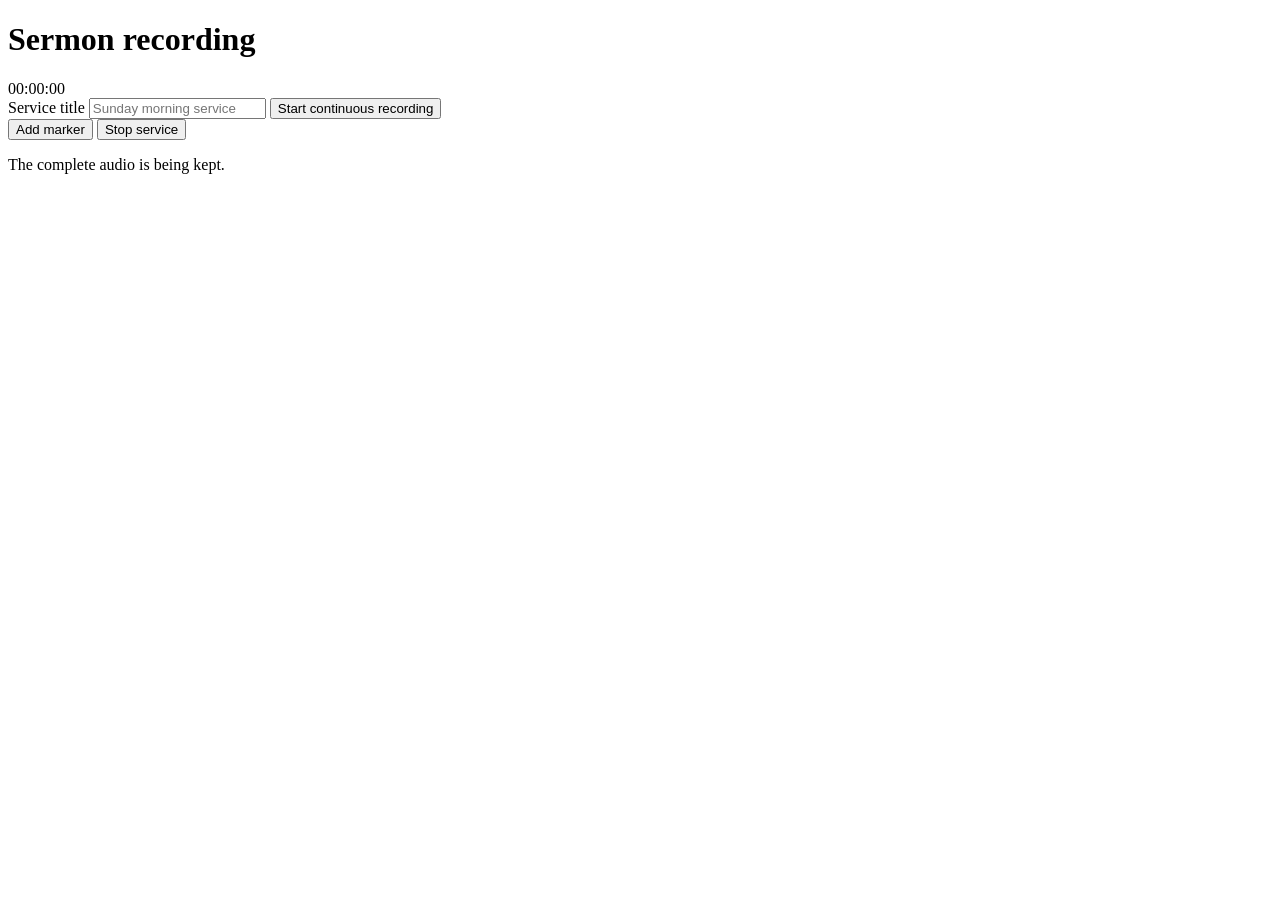
==== internal/app/static/dock.html @ ab6b84f6 "Build resilient sermon recording companion Provide continuous lossless capture, audited generic segm" ====
<!doctype html>
<html lang="en">
<head>
  <meta charset="utf-8">
  <meta name="viewport" content="width=device-width, initial-scale=1">
  <title>Sermon recording</title>
  <link rel="stylesheet" href="/assets/app.css">
</head>
<body class="dock">
  <header>
    <h1><span id="status-dot" class="status-dot"></span>Sermon recording</h1>
    <span id="timer" class="timer time">00:00:00</span>
  </header>
  <div id="start-panel" class="card start-panel">
    <label>Service title <input id="title" placeholder="Sunday morning service"></label>
    <button id="start" class="primary">Start continuous recording</button>
  </div>
  <div id="record-panel" class="hidden">
    <div id="presets" class="preset-grid"></div>
    <div class="actions">
      <button id="marker">Add marker</button>
      <button id="stop" class="danger">Stop service</button>
    </div>
    <p id="last" class="last">The complete audio is being kept.</p>
  </div>
  <p id="error" class="error"></p>
  <script src="/assets/common.js"></script>
  <script src="/assets/dock.js"></script>
</body>
</html>
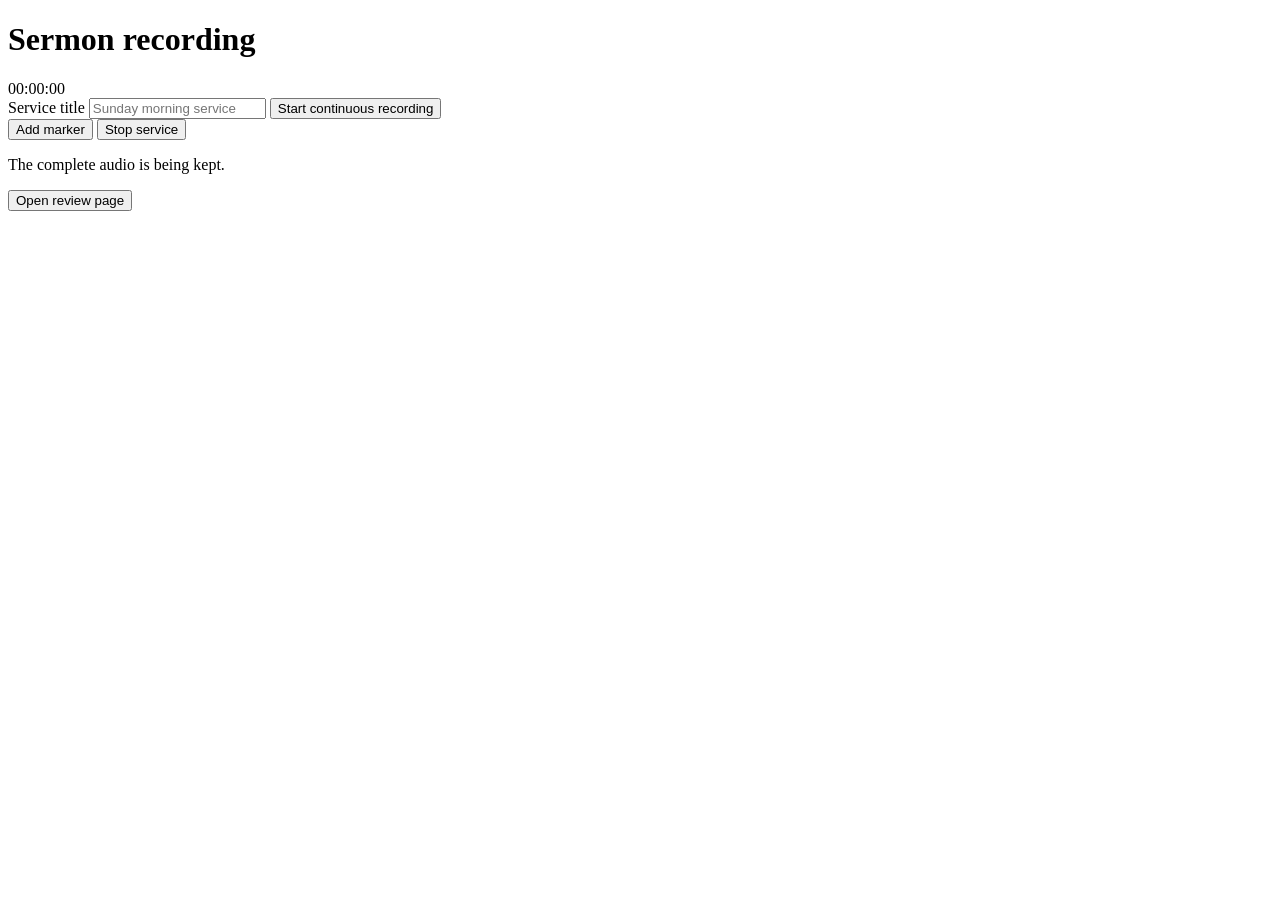
==== commit 37c657b0: "Prepare the 0.2.0 release: retention, VBR, and dock fixes Keep a failed action on screen in the dock" ====
--- a/internal/app/static/dock.html
+++ b/internal/app/static/dock.html
@@ -22,10 +22,11 @@
       <button id="stop" class="danger">Stop service</button>
     </div>
     <p id="last" class="last">The complete audio is being kept.</p>
+    <p id="capture-health" class="capture-health"></p>
   </div>
+  <div class="dock-footer"><button id="open-review" title="Open the review and MP3 page in your web browser">Open review page</button></div>
   <p id="error" class="error"></p>
   <script src="/assets/common.js"></script>
   <script src="/assets/dock.js"></script>
 </body>
 </html>
-
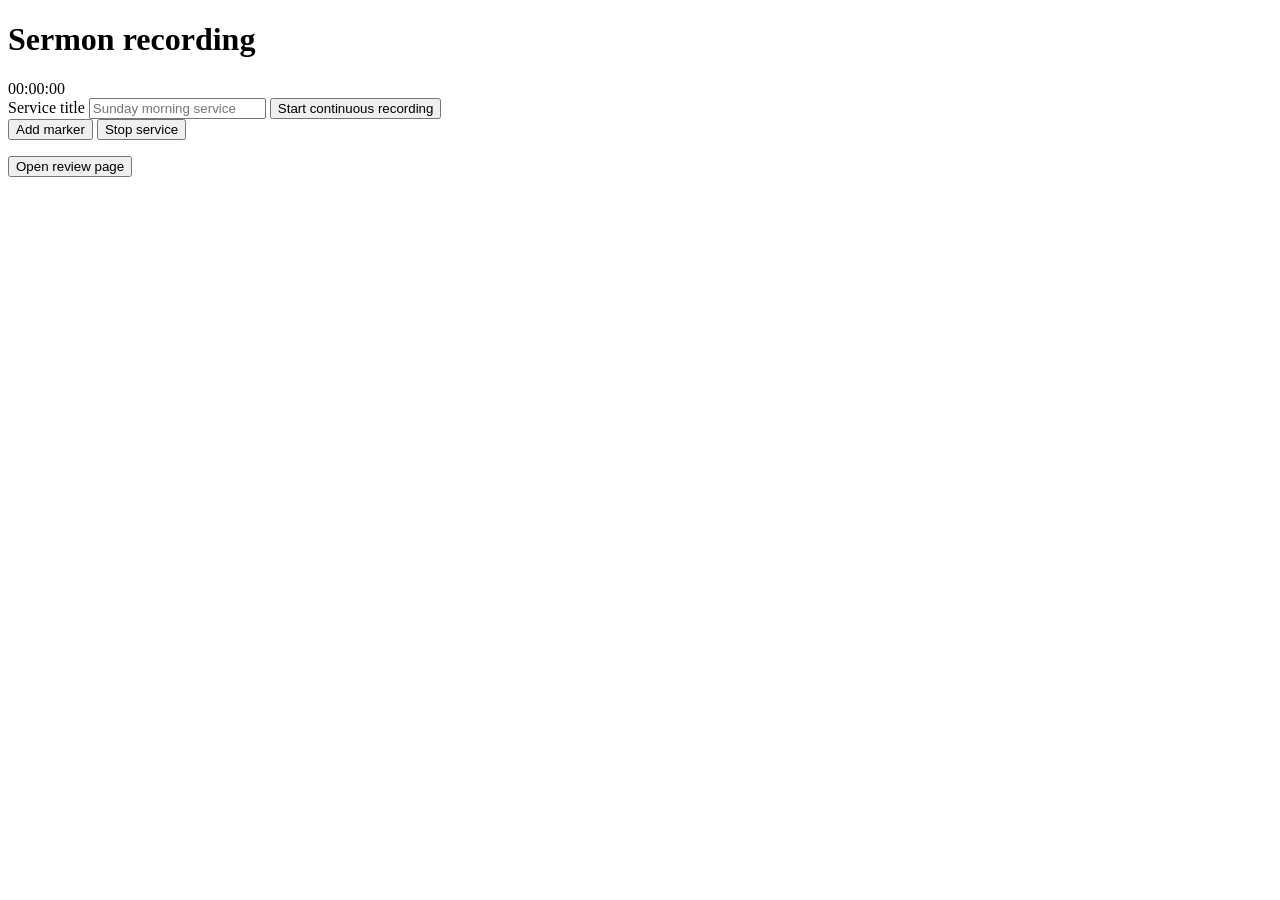
==== commit 983d97ac: "Take the review page and the dock down to what is used The operator never pressed the per-segment Sa" ====
--- a/internal/app/static/dock.html
+++ b/internal/app/static/dock.html
@@ -21,8 +21,7 @@
       <button id="marker">Add marker</button>
       <button id="stop" class="danger">Stop service</button>
     </div>
-    <p id="last" class="last">The complete audio is being kept.</p>
-    <p id="capture-health" class="capture-health"></p>
+    <p id="capture-health" class="capture-health hidden"></p>
   </div>
   <div class="dock-footer"><button id="open-review" title="Open the review and MP3 page in your web browser">Open review page</button></div>
   <p id="error" class="error"></p>
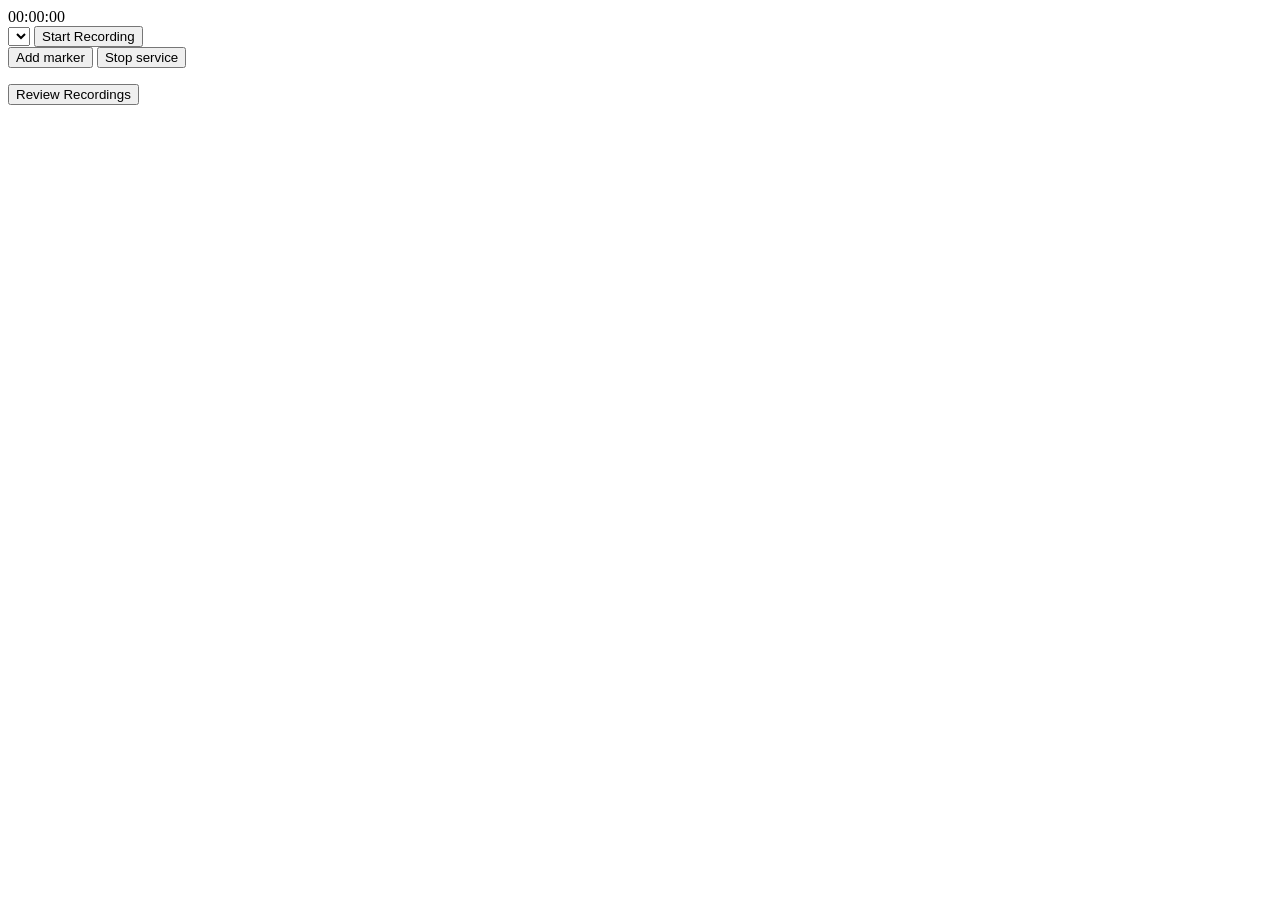
==== commit 9d55c6d2: "Reduce the OBS dock to three controls and show the log in the browser The dock asked for a service t" ====
--- a/internal/app/static/dock.html
+++ b/internal/app/static/dock.html
@@ -7,13 +7,13 @@
   <link rel="stylesheet" href="/assets/app.css">
 </head>
 <body class="dock">
-  <header>
-    <h1><span id="status-dot" class="status-dot"></span>Sermon recording</h1>
+  <div id="record-header" class="record-header hidden">
+    <span id="status-dot" class="status-dot"></span>
     <span id="timer" class="timer time">00:00:00</span>
-  </header>
-  <div id="start-panel" class="card start-panel">
-    <label>Service title <input id="title" placeholder="Sunday morning service"></label>
-    <button id="start" class="primary">Start continuous recording</button>
+  </div>
+  <div id="start-panel" class="start-panel">
+    <select id="device" aria-label="Audio device to record from"></select>
+    <button id="start" class="primary">Start Recording</button>
   </div>
   <div id="record-panel" class="hidden">
     <div id="presets" class="preset-grid"></div>
@@ -23,7 +23,7 @@
     </div>
     <p id="capture-health" class="capture-health hidden"></p>
   </div>
-  <div class="dock-footer"><button id="open-review" title="Open the review and MP3 page in your web browser">Open review page</button></div>
+  <button id="open-review" class="review-button" title="Open the review and MP3 page in your web browser">Review Recordings</button>
   <p id="error" class="error"></p>
   <script src="/assets/common.js"></script>
   <script src="/assets/dock.js"></script>
